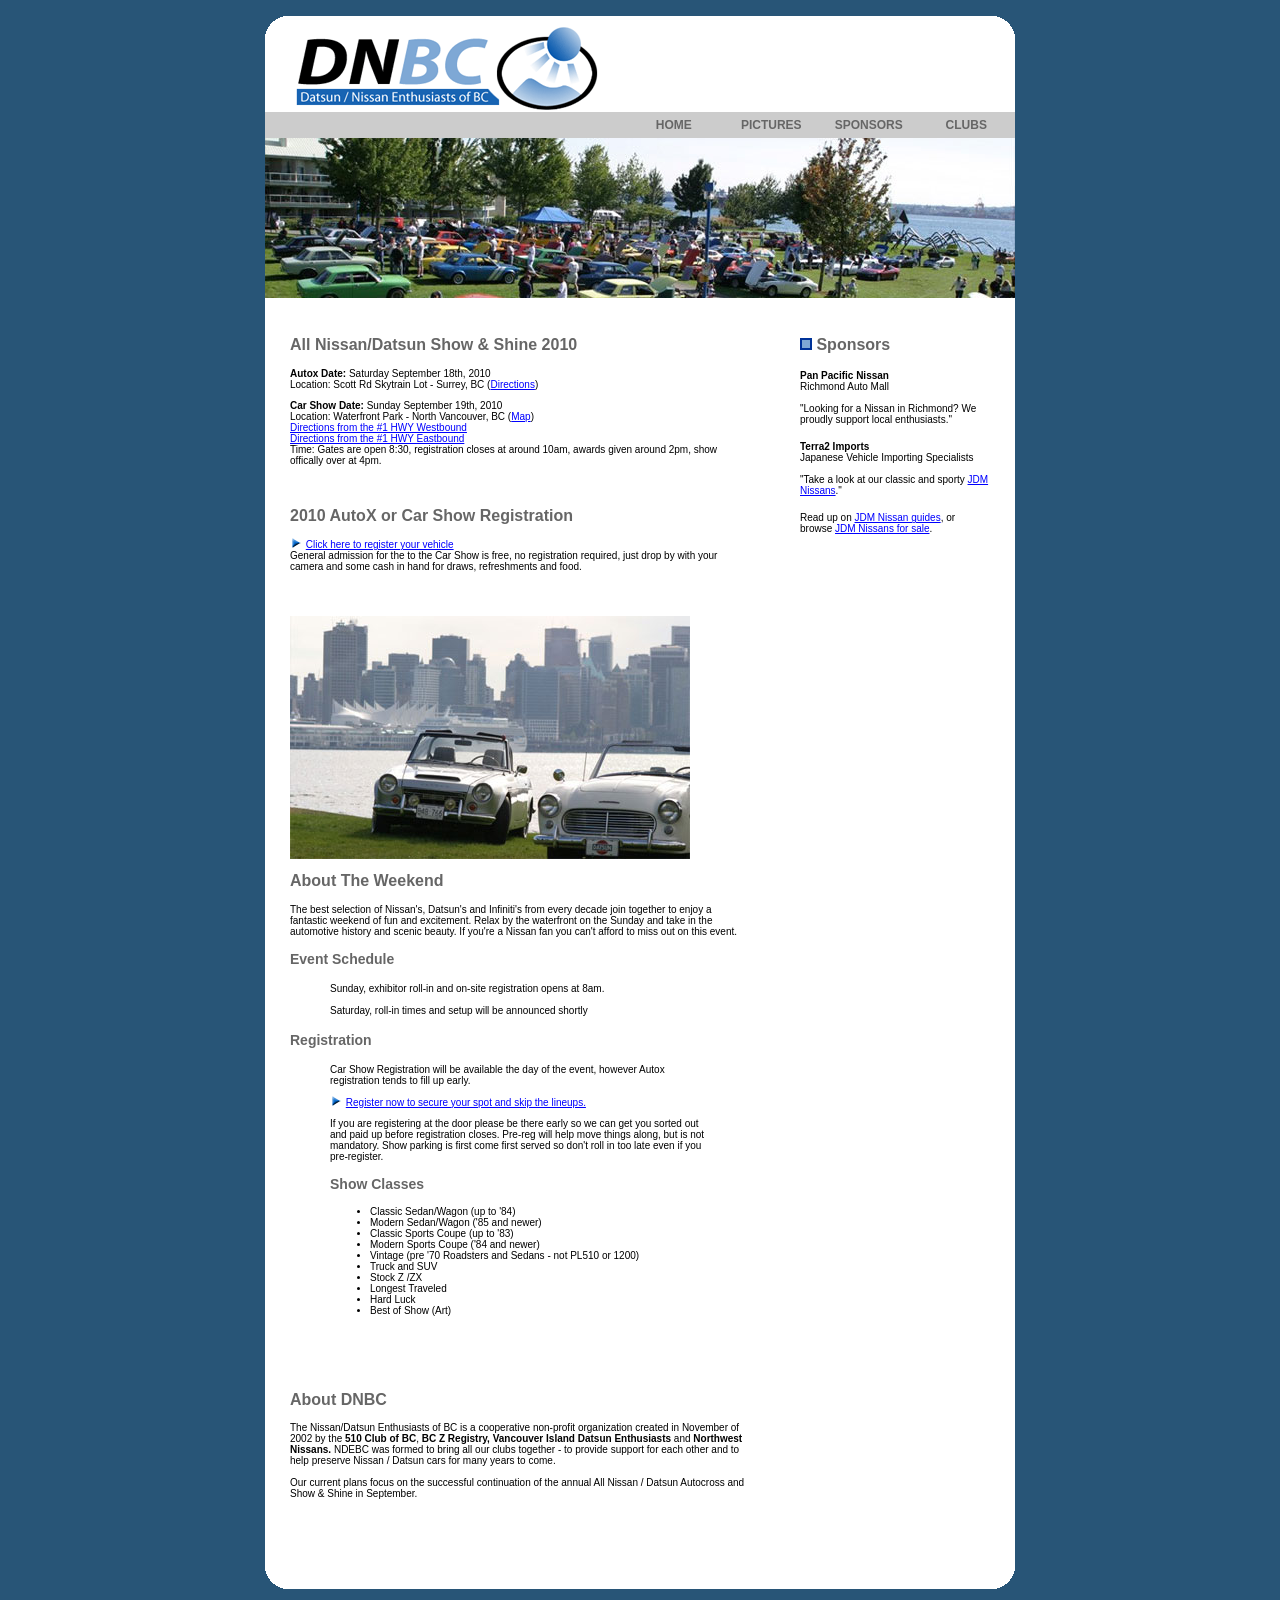
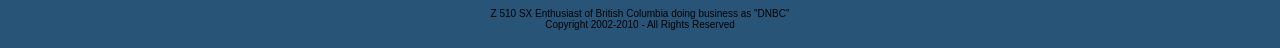
==== public/index.html @ 3a13383b "Deploy dnbc.ca from GitHub Actions; follow all links; drop scrape artifacts Pushes to main now deplo" ====
<!-- header file -->

<!DOCTYPE HTML PUBLIC "-//W3C//DTD HTML 4.01 Transitional//EN"

"http://www.w3.org/TR/html4/loose.dtd">

<html>

<head>

<title>Nissan / Datsun Enthusiasts of BC</title>



<link rel="stylesheet" media="all" type="text/css" href="/dnbc.css" />



<style type="text/css">

<!--

.style4 {color: #999999}

.style6 {color: #666666}



-->

</style>

<meta http-equiv="Content-Type" content="text/html; charset=iso-8859-1">

</head>



<body>

<table width="750" border="0" align="center" cellpadding="0" cellspacing="0">

  <tr>

    <td><table width="100%"  border="0" cellspacing="0" cellpadding="0">

      <tr>

        <td><a href="/"><img src="/images/header.gif" width="750" height="104" border=0></a></td>

      </tr>

      <tr>

        <td height="26" bgcolor="#CCCCCC"><table width="100%"  border="0" cellspacing="0" cellpadding="0">

          <tr class="navbar">

            <td width="48%">&nbsp;</td>

            <td width="13%" align="center"><a href="/">HOME</a></td>

            <td width="13%" align="center"><a href="/pictures">PICTURES</a></td>

            <td width="13%" align="center"><a href="/sponsors">SPONSORS</a></td>

            <td width="13%" align="center"><a href="/clubs">CLUBS</a></td>

          </tr>

        </table></td>

      </tr>

      <tr>

        <td bgcolor="#FFFFFF"><img src="/images/2006show_frontpage.jpg" width="750" height="160"></td>

      </tr>








<!-- content -->

<style type="text/css">

<!--

.style1 {

	font-size: 24px

}

-->

</style>



      <tr>

        <td bgcolor="#FFFFFF"><table width="100%"  border="0" cellspacing="0" cellpadding="25">

          <tr>

            <td width="68%" valign="top"> <h2 class="header1"> All Nissan/Datsun Show &amp; Shine 2010</h2>

              <p class="bodycopy">

              	<strong>Autox Date:</strong> Saturday September 18th, 2010<br/>

				Location: Scott Rd Skytrain Lot - Surrey, BC (<a href="https://maps.google.ca/maps?f=q&source=s_q&hl=en&geocode=&q=Scott+Rd+Skytrain+-+Surrey,+BC&sll=51.303145,3.405762&sspn=4.526758,14.27124&ie=UTF8&ll=49.207491,-122.875171&spn=0.009589,0.027874&z=16&iwloc=poi0">Directions</a>)

              </p>

              <p class="bodycopy">

               <strong>Car Show Date:</strong> Sunday September 19th, 2010<br/>

                Location: Waterfront Park - North Vancouver, BC (<a href="https://maps.google.ca/maps?f=q&source=s_q&hl=en&geocode=&q=+Waterfront+Park+-+North+Vancouver,+BC&sll=49.207491,-122.875171&sspn=0.009589,0.027874&g=Scott+Rd+Skytrain+-+Surrey,+BC&ie=UTF8&ll=49.312673,-123.085027&spn=0.018437,0.055747&z=15&iwloc=A">Map</a>)
                <br/>
                <a href="https://maps.google.com/maps?f=d&source=s_d&saddr=BC-1+W&daddr=%2B49%C2%B0+18'+44.82%22,+-123%C2%B0+5'+6.71%22+(On+the+grassy+region+between+the+Lonsdale+Key+and+BCIT's+Marine+campus)&geocode=FTi_8AIdtxSq-A%3BFcJy8AIdct6p-A&hl=en&mra=dme&mrcr=0&mrsp=0&sz=17&sll=49.331037,-123.071476&sspn=0.005209,0.010568&ie=UTF8&ll=49.318632,-123.094769&spn=0.083364,0.169086&z=13">Directions from the #1 HWY Westbound</a><br/><a href="https://maps.google.com/maps?f=d&source=s_d&saddr=BC-1+E&daddr=%2B49%C2%B0+18'+44.82%22,+-123%C2%B0+5'+6.71%22+(On+the+grassy+region+between+the+Lonsdale+Key+and+BCIT's+Marine+campus)&geocode=FVTA8AIdIqGp-A%3BFcJy8AIdct6p-A&hl=en&mra=dme&mrcr=0&mrsp=0&sz=13&sll=49.318632,-123.094769&sspn=0.083364,0.169086&ie=UTF8&z=13">Directions from the #1 HWY Eastbound</a>
<br/>Time: Gates are open 8:30, registration closes at around 10am, awards given around 2pm, show offically over at 4pm.

              </p>              
<br/>
              <p class="bodycopy style4">
               <h2 class="header1">2010 AutoX or Car Show Registration</h2>
              <span class="bodycopy"><img src="images/bullet2.gif" alt=" " width="13" height="10" border="0"> <a href="/register">Click here to register your vehicle</a>
<br/>
General admission for the to the Car Show is free, no registration required, just drop by with your camera and some cash in hand for draws, refreshments and food.
<br/>
</span></p>
<br/>


              <p class="bodycopy"><img src="images/2006show_feature.jpg" alt="Nissan Datsun BC" width="400" height="243"></p>
<h2 class="header1">About The Weekend</h2>
              <p class="bodycopy">The best selection of Nissan's, Datsun's and Infiniti's  from every decade join together to enjoy a fantastic weekend of fun and excitement.  Relax by the waterfront on the Sunday and take in the automotive history and scenic beauty. If you're a Nissan fan you can't afford to miss out on this event. </p>

              <h3>Event Schedule</h3>

              <blockquote>

                <p class="bodycopy">Sunday, exhibitor roll-in and on-site registration opens at 8am.<br>

                  <br>

                Saturday, roll-in times and setup will be announced shortly</p>

                </blockquote>

              <h3>Registration</h3>

             <blockquote>

                 <p class="bodycopy">Car Show Registration will be available the day of the event, however Autox registration tends to fill up early. </p>

                <p class="bodycopy style4"><span class="bodycopy"><img src="images/bullet2.gif" alt=" " width="13" height="10" border="0"> <a href="/register">Register now to secure your spot and skip the lineups.</a></span></p>                 

				<p class="bodycopy">If you are registering at the door please be there early so we can get you sorted out and paid up before registration closes.  Pre-reg will help move things along, but is not mandatory. Show parking is first come first served so don't roll in too late even if you pre-register.</p>


                 <h3>Show Classes</h3>

            

               
                <p class="bodycopy">
                <ul type="disc" class="bodycopy">
                  <li>Classic Sedan/Wagon (up to '84)</li>
                  <li>Modern Sedan/Wagon ('85 and newer)</li>
                  <li>Classic Sports Coupe (up to '83)</li>
                  <li>Modern Sports Coupe ('84 and newer)</li>
                  <li>Vintage (pre '70 Roadsters and Sedans - not PL510 or 1200)</li>
                  <li>Truck and SUV</li>
                  <li>Stock Z /ZX</li>
                  <li>Longest Traveled</li>
                  <li>Hard Luck</li>
                  <li>Best       of Show (Art)</li>
                </ul>
                <br></p>
                
                






















              </blockquote>





              <h2 class="header1">&nbsp;</h2>

              <h2 class="header1">About DNBC</h2>

              <p class="bodycopy"> The Nissan/Datsun Enthusiasts of BC is a cooperative non-profit organization created in November of 2002 by the <strong>510 Club of BC</strong>, <strong>BC Z Registry, V</strong><strong>ancouver Island Datsun Enthusiasts </strong> and <strong>Northwest Nissans.</strong> NDEBC was formed to bring all our clubs together - to provide support for each other and to help preserve Nissan / Datsun cars for many years to come. <br>

                  <br>

  Our current plans focus on the successful continuation of the annual All Nissan / Datsun Autocross and Show &amp; Shine in September. </p>              <p class="bodycopy style4">&nbsp;</p></td>

            <td width="32%" valign="top"><h2 class="header1"><img src="images/bullet.gif" width="12" height="12"> Sponsors </h2>

              <p> <span class="bodycopy" style="font-weight: bold">Pan Pacific Nissan</span><span class="bodycopy"><br>

  Richmond Auto Mall<br>
<br/>
  "Looking for a Nissan in Richmond? We proudly support local enthusiasts."</span>              </p>
              <p><span class="bodycopy" style="font-weight: bold">Terra2 Imports</span><span class="bodycopy"><br>

  Japanese Vehicle Importing Specialists<br>
<br/>

  "Take a look at our classic and sporty <a href="https://www.terra2imports.ca">JDM Nissans</a>."</span></p>

<p class="bodycopy">Read up on <a href="https://www.jdmbuysell.com/learn/nissan/">JDM Nissan guides</a>, or browse <a href="https://www.jdmbuysell.com/for-sale/nissan/">JDM Nissans for sale</a>.</p>

  </td>

          </tr>

        </table></td>

      </tr>



<!-- content -->



<!-- footer file -->



      <tr>

        <td><img src="images/footer.gif" width="750" height="43">

		      <p class="bodycopy" align="center">Z 510 SX Enthusiast of British Columbia doing business as &quot;DNBC&quot; <br>

        Copyright 2002-2010 - All Rights Reserved</p>

</td>

      </tr>

	  </table>


</body>

</html>
---- dnbc.css ----
.navbar {

	font-family: Verdana, Arial, Helvetica, sans-serif;

	font-size: 12px;

	font-weight: bold;

	color: #666666;

}

body {

	background-color: #285577;

}

.navbar a {

	text-decoration: none;	

}	

	

a:link {

	color: #666666;

}

a:visited {

	color: #666666;

}

a:hover {

	color: #0000FF;

}

a:active {

	color: #FFFFFF;

}

h1 {

	font-family: Verdana, Arial, Helvetica, sans-serif;

	font-size: 18px;

	color: #666666;

}

h2 {

	font-family: Verdana, Arial, Helvetica, sans-serif;

	font-size: 16px;

	color: #666666;

}

h3 {

	font-family: Verdana, Arial, Helvetica, sans-serif;

	font-size: 14px;

	color: #666666;

}



.bodycopy {

	font-family: Verdana, Arial, Helvetica, sans-serif;

	font-size: 10px;

}

.bodycopy a {

	color: #0000FF;

}.tableborder {

	border: thin solid #666666;

}
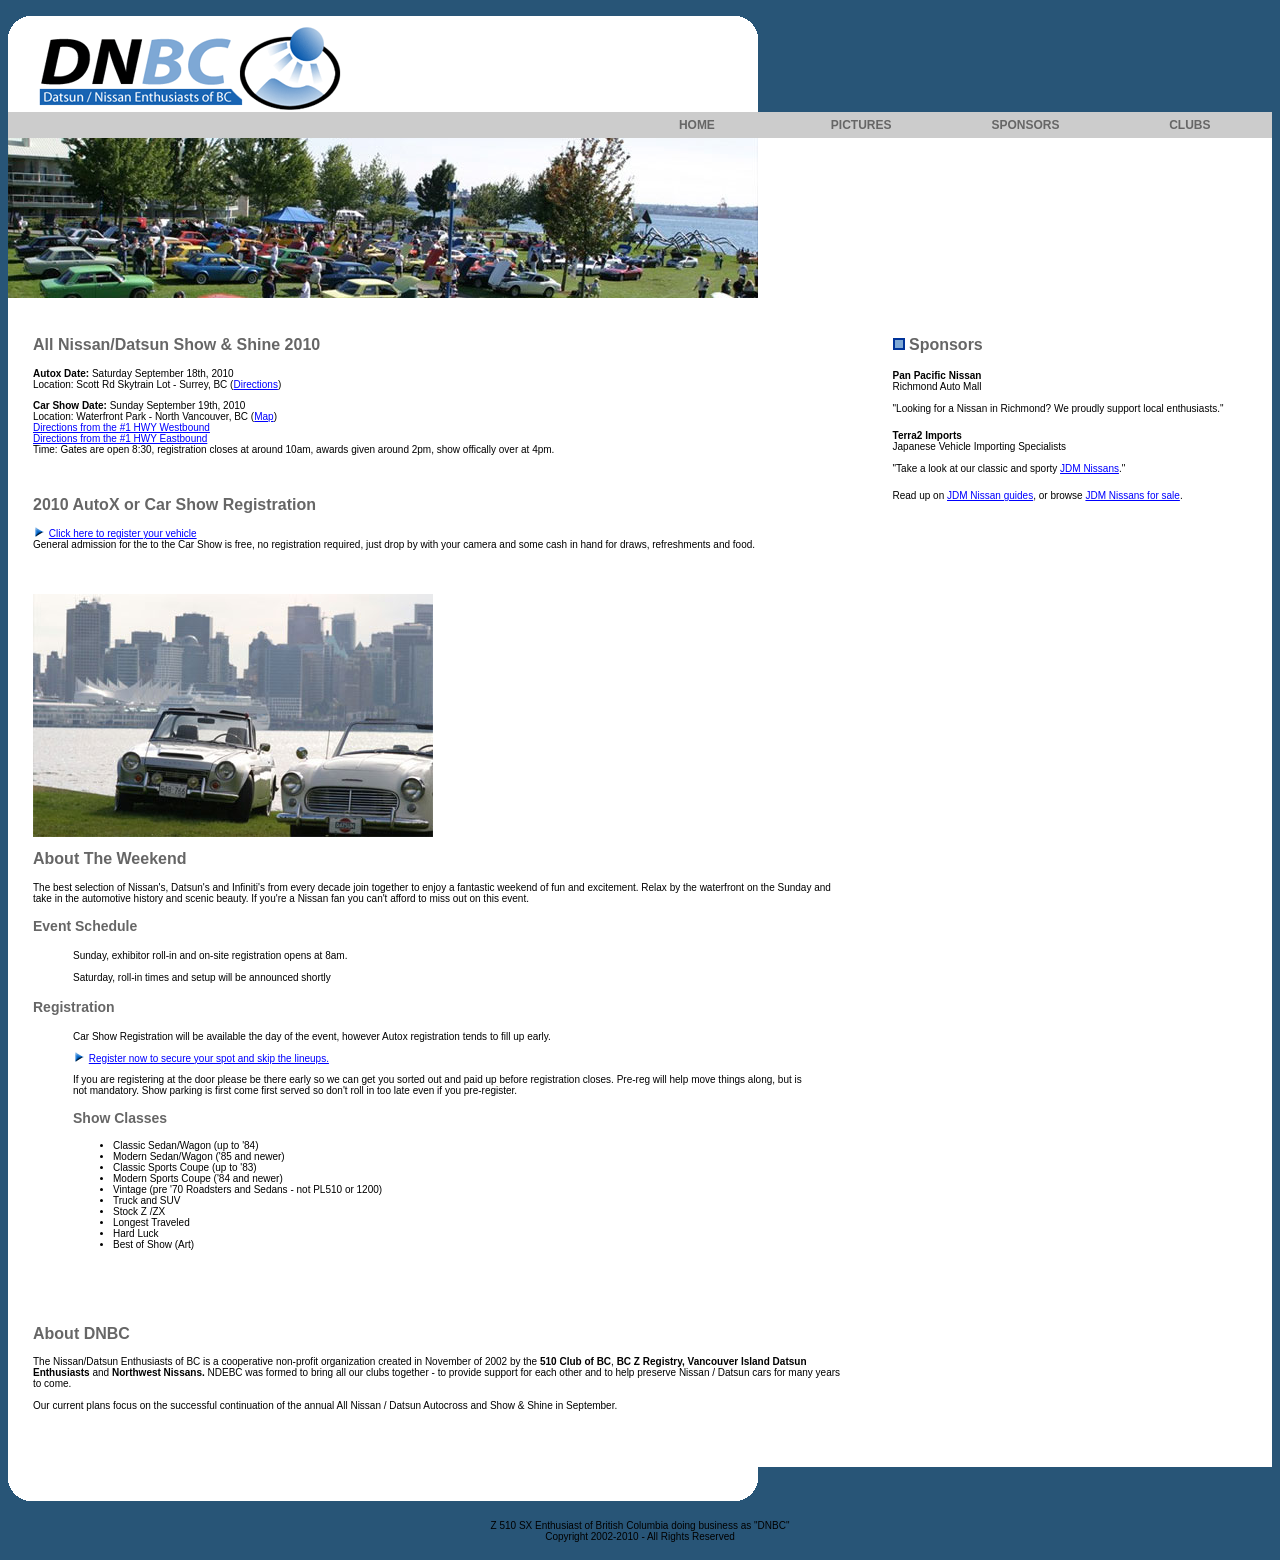
==== commit 601036a5: "Add canonical, unique titles, descriptions, viewport, lang and utf-8 to every page Pages are pure AS" ====
--- a/public/index.html
+++ b/public/index.html
@@ -3,12 +3,15 @@
 <!-- header file -->
 
 <!DOCTYPE HTML PUBLIC "-//W3C//DTD HTML 4.01 Transitional//EN"
-
 "http://www.w3.org/TR/html4/loose.dtd">
 
-<html>
+<html lang="en">
 
 <head>
+<meta charset="utf-8">
+<meta name="viewport" content="width=device-width, initial-scale=1">
+<meta name="description" content="Dates, locations and schedule for the All Nissan/Datsun Show &amp; Shine 2010 in British Columbia: autocross in Surrey and a car show at Waterfront Park, North Vancouver.">
+<link rel="canonical" href="https://dnbc.ca/">
 
 <title>Nissan / Datsun Enthusiasts of BC</title>
 
@@ -32,15 +35,23 @@
 
 </style>
 
-<meta http-equiv="Content-Type" content="text/html; charset=iso-8859-1">
-
+
+<script type="application/ld+json">
+{
+  "@context": "https://schema.org",
+  "@type": "Organization",
+  "name": "Nissan / Datsun Enthusiasts of BC",
+  "alternateName": "DNBC",
+  "url": "https://dnbc.ca/"
+}
+</script>
 </head>
 
 
 
 <body>
 
-<table width="750" border="0" align="center" cellpadding="0" cellspacing="0">
+<table class="page" border="0" align="center" cellpadding="0" cellspacing="0">
 
   <tr>
 
